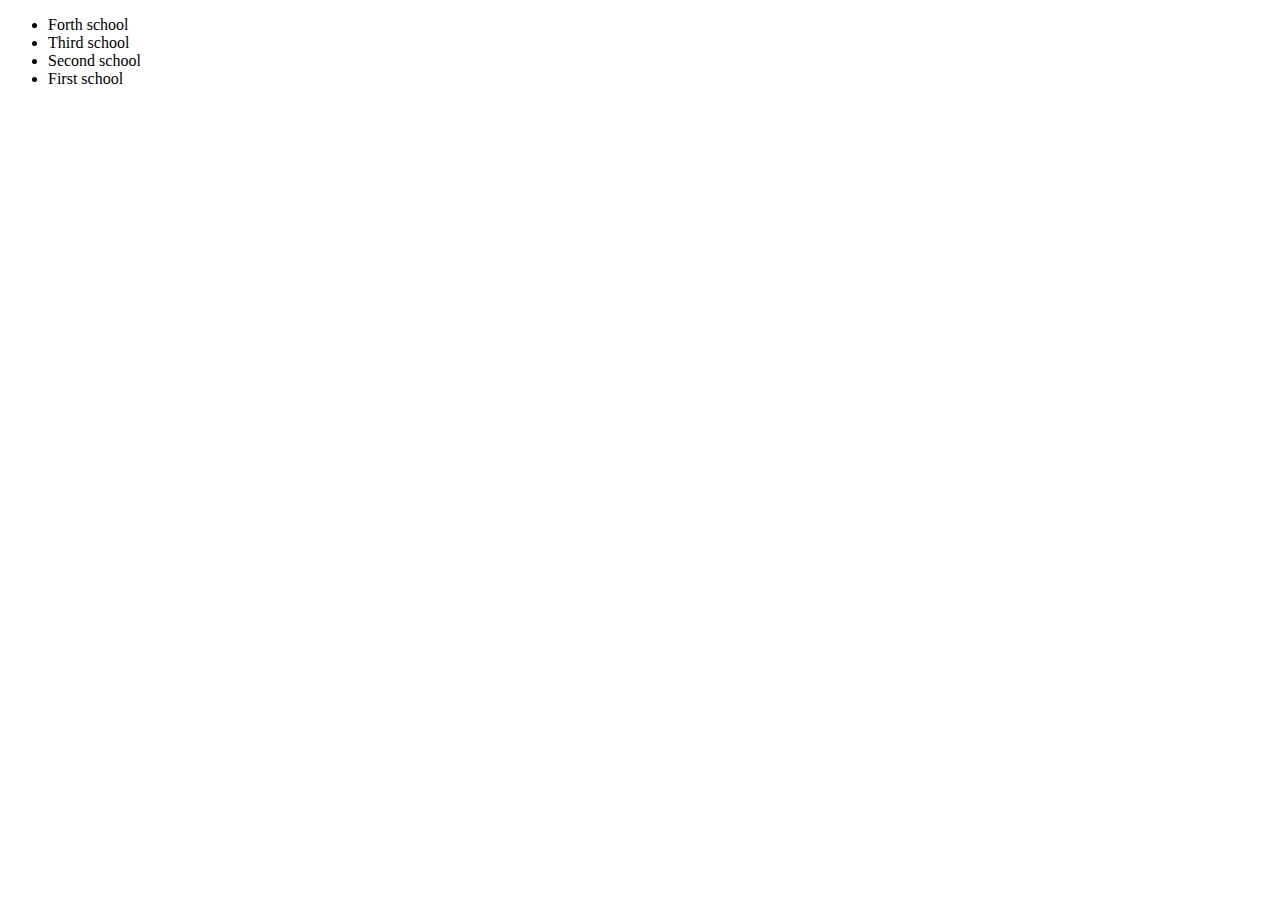
==== experience.html @ 000dfe3d "Create experience.css" ====
<!DOCTYPEhtml>
<html lang="en">
  <head>
    <title>Experience</title>
    <link rel="stylesheet" href="experience.css">
  </head>

  <body>
    <ul>
      <li>Forth school</li>
      <li>Third school</li>
      <li>Second school</li>
      <li>First school</li>
    </ul>

  </body>
</html>
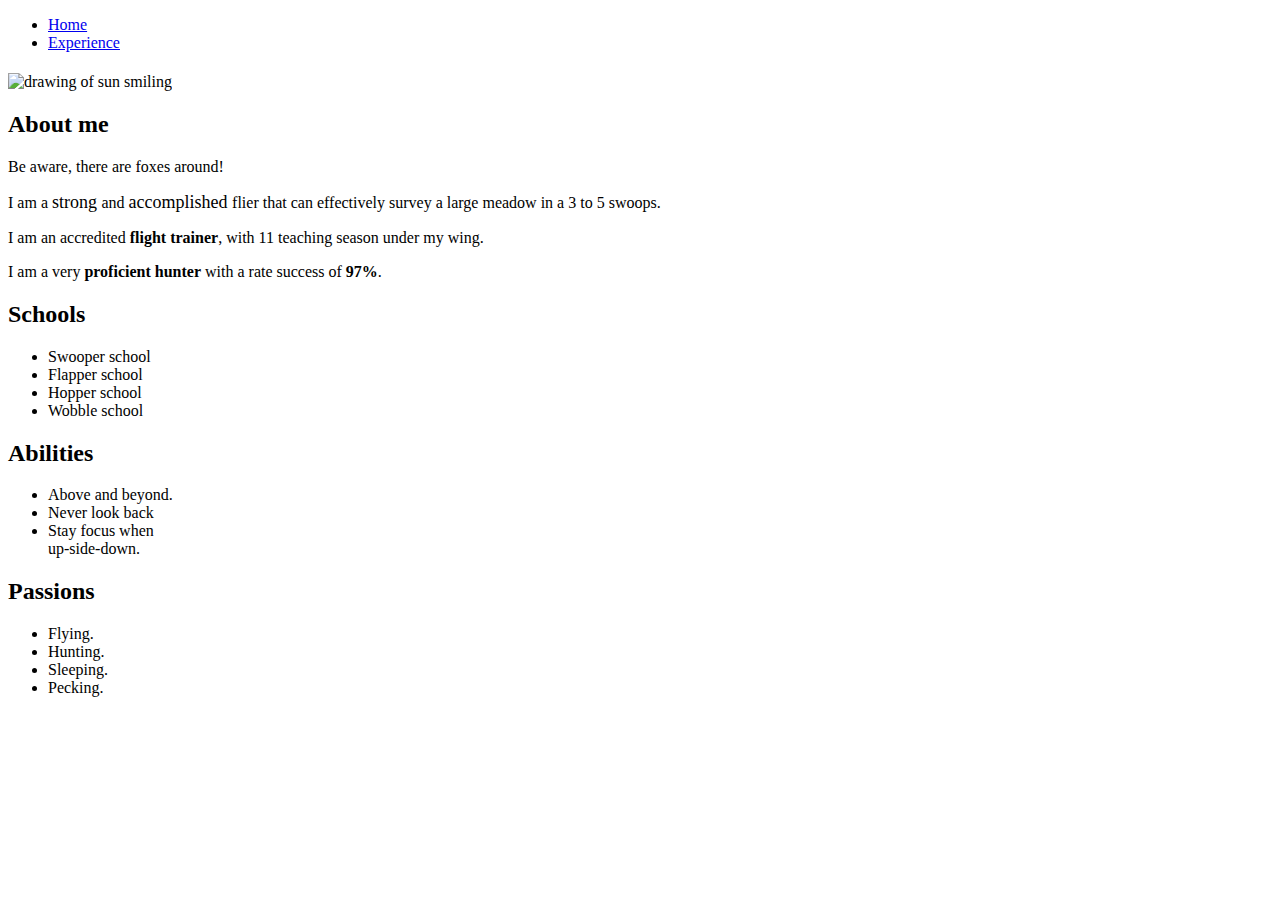
==== commit 6e2acc8a: "Add content to experience.html" ====
--- a/experience.html
+++ b/experience.html
@@ -2,16 +2,51 @@
 <html lang="en">
   <head>
     <title>Experience</title>
-    <link rel="stylesheet" href="experience.css">
+    <link rel="stylesheet" href="exeperience.css">
+    <link href"https://fonts.googleapis.com/css?family=Muli%7CRoboto:400,300,500,700,900" rel="stylesheet">
   </head>
 
   <body>
+<div class="main-nav">
+        <ul class="nav">
+          <li><a href="index.html">Home</a></li>
+          <li><a href="experience.html">Experience</a></li>
+        </ul>
+  <header>
+        <img src="images\smily sun.jpg" alt="drawing of sun smiling" align="middle" class="my-image">
+  </header>
+</div>
+<main>
+  <h2>About me</h2>
+    <div class="warning">
+    Be aware, there are foxes around!
+  </div>
+      <p>I am a <span style="font-size:18px"> strong </span>and <span style="font-size:18px">accomplished </span> flier that can effectively survey a large meadow in a 3 to 5 swoops.</p>
+    <p>I am an accredited <b>flight trainer</b>, with 11 teaching season under my wing.</p>
+    <p>I am a very <b>proficient hunter</b> with a rate success of <b>97%</b>.</p>
+
+    <h2>Schools</h2>
+      <ul>
+        <li>Swooper school</li>
+        <li>Flapper school</li>
+        <li>Hopper school</li>
+        <li>Wobble school</li>
+      </ul>
+    <h2> Abilities</h2>
+      <ul>
+        <li>Above and beyond.</li>
+        <li>Never look back</li>
+        <li>Stay focus when <br>
+           up-side-down.</li>
+      </ul>
+    <h2> Passions</h2>
     <ul>
-      <li>Forth school</li>
-      <li>Third school</li>
-      <li>Second school</li>
-      <li>First school</li>
+      <li>Flying.</li>
+      <li>Hunting.</li>
+      <li>Sleeping.</li>
+      <li>Pecking.</li>
     </ul>
+</main>
 
   </body>
 </html>
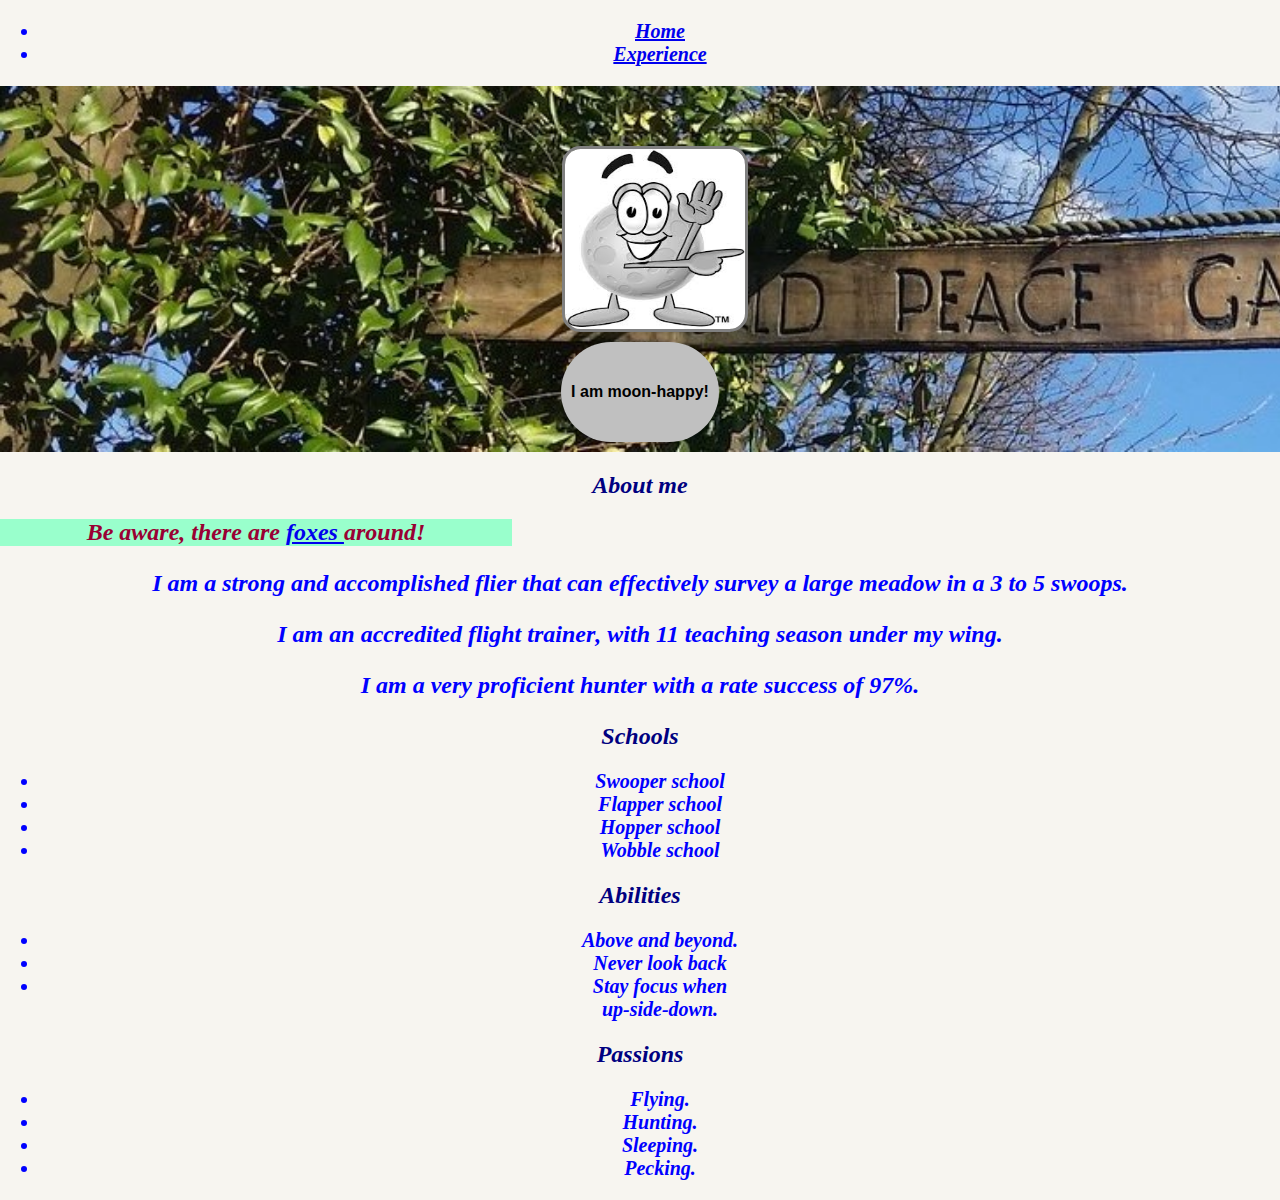
==== commit 1e2dbaad: "style experience page" ====
--- a/experience.html
+++ b/experience.html
@@ -2,8 +2,8 @@
 <html lang="en">
   <head>
     <title>Experience</title>
-    <link rel="stylesheet" href="exeperience.css">
-    <link href"https://fonts.googleapis.com/css?family=Muli%7CRoboto:400,300,500,700,900" rel="stylesheet">
+    <link rel="stylesheet" href="./experience.css">
+    <link href="https://fonts.googleapis.com/css?family=Josefin+Sans&display=swap" rel="stylesheet">
   </head>
 
   <body>
@@ -13,15 +13,16 @@
           <li><a href="experience.html">Experience</a></li>
         </ul>
   <header>
-        <img src="images\smily sun.jpg" alt="drawing of sun smiling" align="middle" class="my-image">
+        <img src="images\moon happy.jpg" alt="drawing of happy moon" align="middle" class="my-image">
+        <h4>I am moon-happy!</h4>
   </header>
 </div>
 <main>
   <h2>About me</h2>
     <div class="warning">
-    Be aware, there are foxes around!
+    Be aware, there are <a href="images/cute-fox.jpg">foxes </a> around!
   </div>
-      <p>I am a <span style="font-size:18px"> strong </span>and <span style="font-size:18px">accomplished </span> flier that can effectively survey a large meadow in a 3 to 5 swoops.</p>
+    <p>I am a <b> strong </b>and <b>accomplished </b> flier that can effectively survey a large meadow in a 3 to 5 swoops.</p>
     <p>I am an accredited <b>flight trainer</b>, with 11 teaching season under my wing.</p>
     <p>I am a very <b>proficient hunter</b> with a rate success of <b>97%</b>.</p>
 
--- a/experience.css
+++ b/experience.css
@@ -0,0 +1,59 @@
+
+header {
+  background: url(images/garden-of-peace1.jpg);
+  background-size: cover;
+  overflow: hidden;
+  padding-top: 60px;
+  transition: all 1s;
+}
+header {
+  line-height: 5;
+}
+header .my-image {
+  width: 180px;
+  height: 180px;
+  border-radius: 10%;
+  border: 3px solid grey;
+  margin-left: 30px;
+  transition: all .10s;
+}
+header .my-image:hover {
+  transform: scale(1.2) rotate(360deg);
+}
+h4 {
+  background-color: #c0c0c0;
+  color: black;
+  padding: 10px;
+  border-radius: 50px;
+  display: table;
+  margin: 10px auto;
+}
+h2 {
+  color: navy;
+  font: italic bold 24px Georgia, serif;
+}
+p {
+  color: blue;
+  font:  italic bold 24px Georgia, serif;
+}
+ul,li {
+  font: italic bold 20px Georgia, serif;
+  color: blue;
+}
+div.warning {
+  width: 40%;
+  color: #990033;
+  background-color: #99ffcc;
+  font: italic bold 24px Georgia, serif;
+  margin: 0;
+  text-align: center;
+  align-items:center;
+}
+body {
+  margin: 0;
+  padding: 0;
+  text-align: center;
+  font-family: 'Roboto', sans-serif;
+  color: #222;
+  background: #f7f5f0;
+}
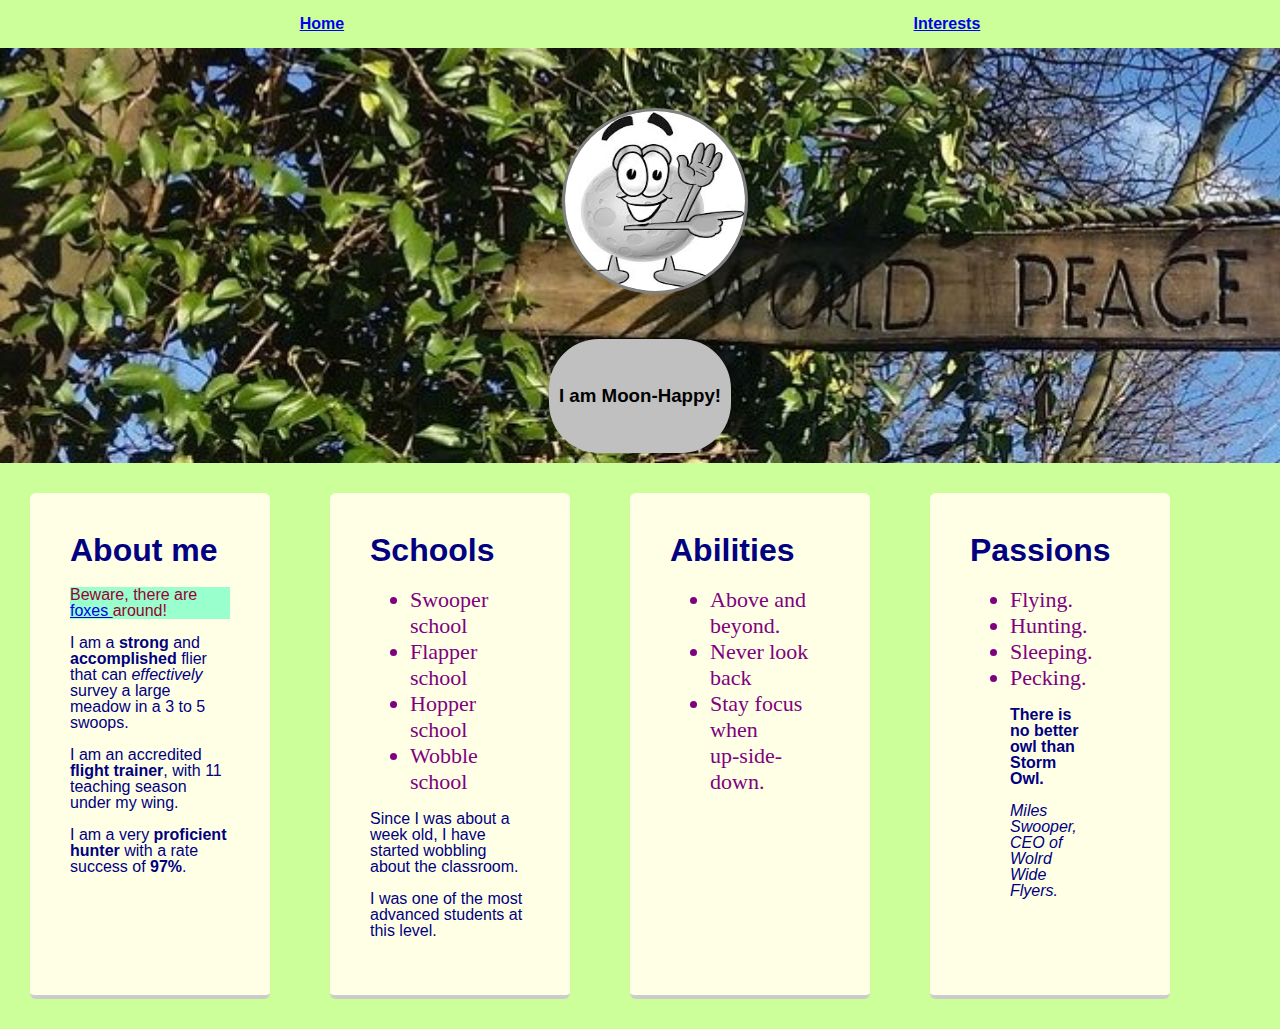
==== commit cf645bb9: "corrected code" ====
--- a/experience.html
+++ b/experience.html
@@ -1,52 +1,69 @@
-<!DOCTYPEhtml>
+<!DOCTYPE html>
+
 <html lang="en">
   <head>
     <title>Experience</title>
     <link rel="stylesheet" href="./experience.css">
-    <link href="https://fonts.googleapis.com/css?family=Josefin+Sans&display=swap" rel="stylesheet">
+    <link rel="stylesheet" href="./interests.css">
+    <link href="https://fonts.googleapis.com/css?family=Baloo+Thambi+2&display=swap" rel="stylesheet">
   </head>
 
   <body>
 <div class="main-nav">
         <ul class="nav">
           <li><a href="index.html">Home</a></li>
-          <li><a href="experience.html">Experience</a></li>
+          <li><a href="interests.html">Interests</a></li>
         </ul>
   <header>
-        <img src="images\moon happy.jpg" alt="drawing of happy moon" align="middle" class="my-image">
-        <h4>I am moon-happy!</h4>
+        <img src="images/moon-happy.jpg" alt="drawing of happy moon" class="my-image">
+        <h3>I am Moon-Happy!</h3>
   </header>
 </div>
-<main>
-  <h2>About me</h2>
-    <div class="warning">
-    Be aware, there are <a href="images/cute-fox.jpg">foxes </a> around!
+<main class="flex">
+  <div class="card">
+    <h1>About me</h1>
+        <div class="warning">Beware, there are <a href="images/cute-fox.jpg">foxes </a> around! </div>
+      <p>I am a <b> strong </b>and <b>accomplished </b> flier that can <em>effectively</em> survey a large meadow in a 3 to 5 swoops.</p>
+      <p>I am an accredited <b>flight trainer</b>, with 11 teaching season under my wing.</p>
+      <p>I am a very <b>proficient hunter</b> with a rate success of <b>97%</b>.</p>
   </div>
-    <p>I am a <b> strong </b>and <b>accomplished </b> flier that can effectively survey a large meadow in a 3 to 5 swoops.</p>
-    <p>I am an accredited <b>flight trainer</b>, with 11 teaching season under my wing.</p>
-    <p>I am a very <b>proficient hunter</b> with a rate success of <b>97%</b>.</p>
 
-    <h2>Schools</h2>
-      <ul>
-        <li>Swooper school</li>
-        <li>Flapper school</li>
-        <li>Hopper school</li>
-        <li>Wobble school</li>
-      </ul>
-    <h2> Abilities</h2>
-      <ul>
-        <li>Above and beyond.</li>
-        <li>Never look back</li>
-        <li>Stay focus when <br>
-           up-side-down.</li>
-      </ul>
-    <h2> Passions</h2>
-    <ul>
-      <li>Flying.</li>
-      <li>Hunting.</li>
-      <li>Sleeping.</li>
-      <li>Pecking.</li>
-    </ul>
+  <div class="card">
+      <h1>Schools</h1>
+        <ul>
+          <li>Swooper school</li>
+          <li>Flapper school</li>
+          <li>Hopper school</li>
+          <li>Wobble school</li>
+        </ul>
+        <p>Since I was about a week old, I have started wobbling about the classroom.</p>
+        <p>I was one of the most advanced students at this level.</p>
+    </div>
+
+    <div class="card">
+      <h1> Abilities</h1>
+          <ul>
+            <li>Above and beyond.</li>
+            <li>Never look back</li>
+            <li>Stay focus when <br>
+               up-side-down.</li>
+           </ul>
+      </div>
+
+      <div class="card">
+        <h1> Passions</h1>
+          <ul>
+            <li>Flying.</li>
+            <li>Hunting.</li>
+            <li>Sleeping.</li>
+            <li>Pecking.</li>
+          </ul>
+          <blockquote>
+            <p><strong>There is no better owl than Storm Owl.</strong></p>
+            <p><em>Miles Swooper, CEO of Wolrd Wide Flyers.</em></p>
+          </blockquote>
+      </div>
+
 </main>
 
   </body>
--- a/experience.css
+++ b/experience.css
@@ -20,7 +20,7 @@
 header .my-image:hover {
   transform: scale(1.2) rotate(360deg);
 }
-h4 {
+h3 {
   background-color: #c0c0c0;
   color: black;
   padding: 10px;
@@ -28,32 +28,50 @@
   display: table;
   margin: 10px auto;
 }
-h2 {
+h1 {
   color: navy;
-  font: italic bold 24px Georgia, serif;
+  font: bold;
 }
 p {
-  color: blue;
-  font:  italic bold 24px Georgia, serif;
+  color: navy;
+  font:  italic bold 16px;
 }
 ul,li {
-  font: italic bold 20px Georgia, serif;
-  color: blue;
+  font: italic bold 18px;
+  color: purple;
 }
 div.warning {
-  width: 40%;
   color: #990033;
   background-color: #99ffcc;
-  font: italic bold 24px Georgia, serif;
+  font: italic bold 24px;
   margin: 0;
-  text-align: center;
-  align-items:center;
-}
+  }
 body {
   margin: 0;
   padding: 0;
   text-align: center;
-  font-family: 'Roboto', sans-serif;
   color: #222;
   background: #f7f5f0;
 }
+.flex {
+  display: -ms-flexbox;
+  display: flex;
+  max-width: 1200px;
+  -ms-flex-pack: distribute;
+  justify-content: space-around;
+}
+.card {
+    margin: 30px;
+    padding: 20px 40px 40px;
+    max-width: 1200px;
+    width: 1000px;
+    text-align: left;
+    background: #ffffe6;
+    border-bottom: 4px solid #ccc;
+    border-radius: 6px;
+    transition: all .5s;
+    line-height: 1;
+  }
+  .card:hover {
+    transform: rotateZ(20deg);
+  }
--- a/interests.css
+++ b/interests.css
@@ -0,0 +1,34 @@
+body {
+  margin: 0;
+  padding: 0;
+  text-align: center;
+  font-family: 'Roboto', sans-serif;
+  color: #222;
+  background: #ccff99;
+}
+header .my-image {
+  border-radius: 150%;
+  transition: all 1s;
+}
+header .my-image:hover {
+  transform: scale(2) rotate(360deg);
+}
+.nav {
+  display: flex;
+  justify-content: space-around;
+  font-weight: 800;
+  list-style-type: none;
+  margin: 0 auto;
+  padding: 15px;
+}
+.animals {
+  border-radius: 30%;
+  border: 3px solid pink;
+}
+.interest {
+  border-radius: 20%;
+  border: 5px solid purple;
+}
+main ul li {
+  font: 22px green arial, serif;
+}
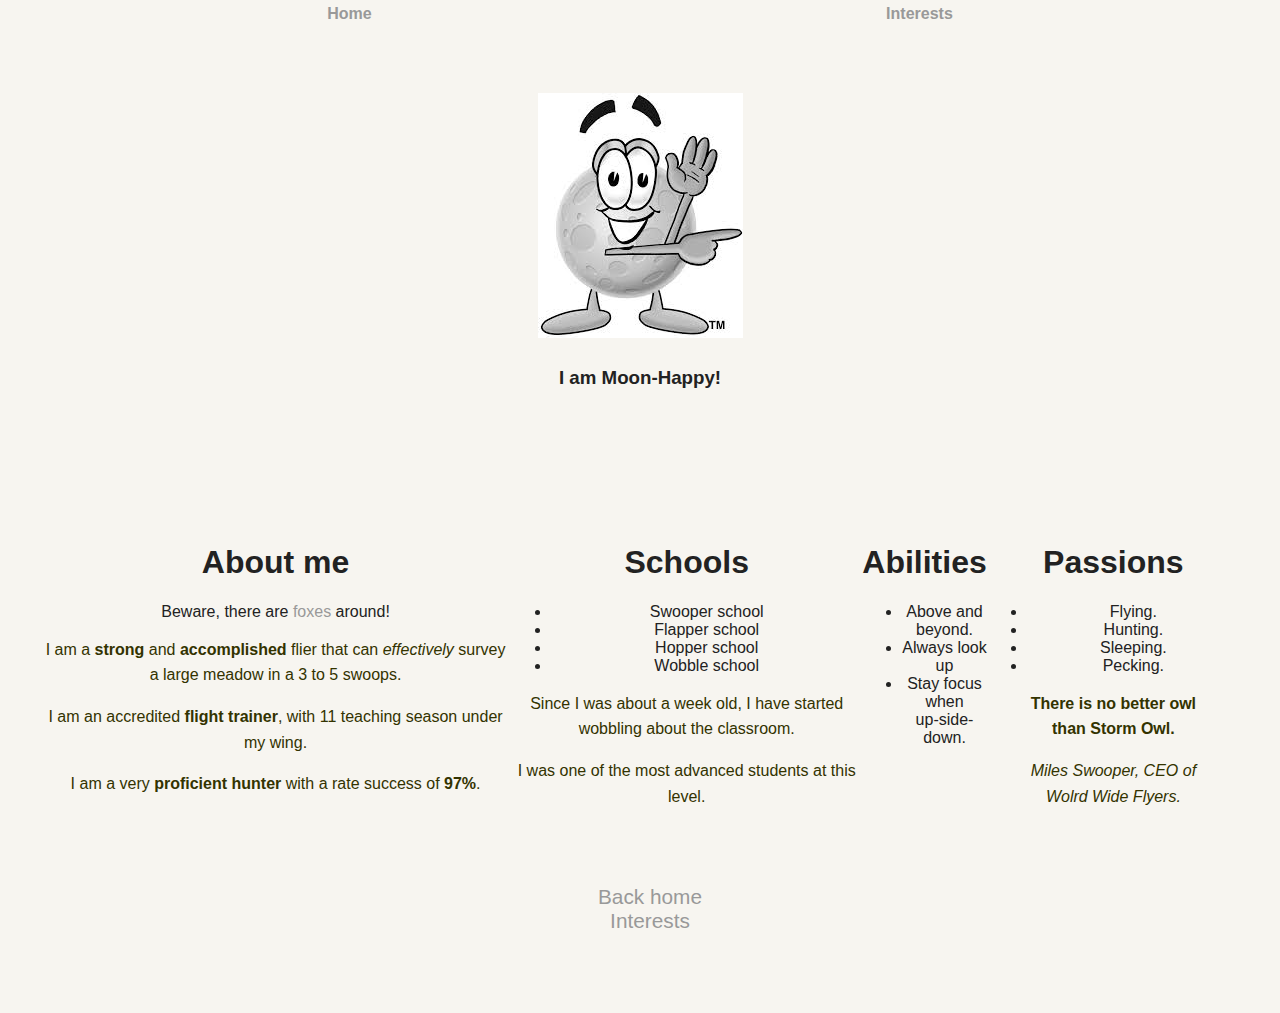
==== commit 9a3b8adc: ".footnote" ====
--- a/experience.html
+++ b/experience.html
@@ -3,24 +3,24 @@
 <html lang="en">
   <head>
     <title>Experience</title>
-    <link rel="stylesheet" href="./experience.css">
-    <link rel="stylesheet" href="./interests.css">
+    <link rel="stylesheet" href="./styles.css">
+    <link rel="stylesheet" href="./styles.css">
     <link href="https://fonts.googleapis.com/css?family=Baloo+Thambi+2&display=swap" rel="stylesheet">
   </head>
 
   <body>
-<div class="main-nav">
+<nav>
         <ul class="nav">
           <li><a href="index.html">Home</a></li>
           <li><a href="interests.html">Interests</a></li>
         </ul>
-  <header>
+  <header class="experience">
         <img src="images/moon-happy.jpg" alt="drawing of happy moon" class="my-image">
         <h3>I am Moon-Happy!</h3>
   </header>
-</div>
+</nav>
 <main class="flex">
-  <div class="card">
+  <div class="categ">
     <h1>About me</h1>
         <div class="warning">Beware, there are <a href="images/cute-fox.jpg">foxes </a> around! </div>
       <p>I am a <b> strong </b>and <b>accomplished </b> flier that can <em>effectively</em> survey a large meadow in a 3 to 5 swoops.</p>
@@ -28,7 +28,7 @@
       <p>I am a very <b>proficient hunter</b> with a rate success of <b>97%</b>.</p>
   </div>
 
-  <div class="card">
+  <div class="categ">
       <h1>Schools</h1>
         <ul>
           <li>Swooper school</li>
@@ -40,17 +40,17 @@
         <p>I was one of the most advanced students at this level.</p>
     </div>
 
-    <div class="card">
+    <div class="categ">
       <h1> Abilities</h1>
           <ul>
             <li>Above and beyond.</li>
-            <li>Never look back</li>
+            <li>Always look up</li>
             <li>Stay focus when <br>
                up-side-down.</li>
            </ul>
       </div>
 
-      <div class="card">
+      <div class="categ">
         <h1> Passions</h1>
           <ul>
             <li>Flying.</li>
@@ -58,7 +58,7 @@
             <li>Sleeping.</li>
             <li>Pecking.</li>
           </ul>
-          <blockquote>
+          <blockquote class="q">
             <p><strong>There is no better owl than Storm Owl.</strong></p>
             <p><em>Miles Swooper, CEO of Wolrd Wide Flyers.</em></p>
           </blockquote>
@@ -67,4 +67,10 @@
 </main>
 
   </body>
+  <footer>
+<div class="footnote">
+  <a href="index.html">Back home</a> <br>
+  <a href="interests.html">Interests</a>
+</div>
+  </footer>
 </html>
--- a/styles.css
+++ b/styles.css
@@ -0,0 +1,222 @@
+/* Global Layout Set-up */
+* {
+  box-sizing: border-box;
+}
+
+body {
+  margin: 0;
+  padding: 0;
+  text-align: center;
+  font-family: 'Roboto', sans-serif;
+  color: #222;
+  background: #f7f5f0;
+}
+/* Link Styles */
+
+a {
+  text-decoration: none;
+  color: #999;
+}
+a:hover {
+  color: #6633ff;
+}
+
+/* Section Styles */
+
+.main-nav {
+  width: 100%;
+  background: black;
+  min-height: 30px;
+  padding: 10px;
+  position: fixed;
+  text-align: center;
+}
+.nav {
+  display: flex;
+  justify-content: space-around;
+  font-weight: 800;
+  list-style-type: none;
+  margin: 0 auto;
+  padding: 0;
+}
+
+.nav .name {
+    display: block;
+    margin-right: auto;
+    color: white;
+}
+.nav li {
+  padding: 5px 10px 10px 10px;
+}
+.nav a {
+  transition: all .5s;
+}
+.nav a:hover {
+  color: white
+}
+
+header {
+  text-align: center;
+  background: url('images/Garden-of-Peace.jpg') no-repeat top center ;
+  background-size: cover;
+  overflow: hidden;
+  padding-top: 60px;
+}
+header {
+  line-height: 1.5;
+}
+header .profile-image {
+  margin-top: 50px;
+  width: 180px;
+  height: 180px;
+  border-radius: 50%;
+  border: 10px solid #e6ccff;
+  transition: all .10s;
+}
+header .profile-image:hover {
+  transform: scale(1.2) rotate(360deg);
+}
+.tag {
+  background-color: #e6ccff;
+  color: green;
+  padding: 5px;
+  border-radius: 50px;
+  display: table;
+  margin: 20px auto;
+}
+.location {
+  background-color: #e6ccff;
+  color: green;
+}
+.card {
+  margin: 30px;
+  padding: 20px 40px 40px;
+  max-width: 500px;
+  text-align: left;
+  background: #fff;
+  border-bottom: 4px solid #ccc;
+  border-radius: 6px;
+  transition: all .5s;
+}
+.card:hover {
+  border-color: #ff99ff;
+}
+
+ul.skills {
+  padding: 0;
+  text-align: center;
+}
+
+.skills li {
+  border-radius: 6px;
+  display: inline-block;
+  background: #ff9904;
+  color: white;
+  padding: 5px 10px;
+  margin: 2px;
+}
+
+.skills li:nth-child(odd) {
+  background: #0399ff;
+}
+
+footer {
+  width: 100%;
+  min-height: 30px;
+  padding: 20px 0 40px 20px;
+}
+
+footer .copyright {
+  top: -8px;
+  font-size: .75em;
+}
+
+footer ul {
+  list-style-type: none;
+  margin: 0;
+  padding: 0;
+}
+
+footer ul li {
+  display: inline-block;
+}
+
+a.social {
+  display: inline-block;
+  text-indent: -9999px;
+  margin-left: 5px;
+  width: 30px;
+  height: 30px;
+  background-size: 30px 30px;
+  opacity: .4;
+  transition: all .5s;
+}
+a.twitter {
+  background-image: url(images/twitter.svg);
+}
+a.linkedin {
+  background-image: url(images/linkedin.svg);
+}
+a.github {
+  background-image: url(images/github.svg);
+}
+a.facebook {
+  background-image: url(images/facebook.png);
+}
+a.social:hover {
+  opacity: 1;
+}
+.clearfix {
+  clear: both;
+}
+
+/* Styles for larger screens */
+@media screen and (min-width: 720px) {
+
+  .flex {
+      display: -ms-flexbox;      /* TWEENER - IE 10 */
+      display: flex;
+      max-width: 1200px;
+      -ms-flex-pack: distribute;
+      justify-content: space-around;
+      margin: 0 auto;
+  }
+
+  header {
+    min-height: 470px;
+  }
+
+  .nav {
+    max-width: 1200px;
+    padding: 0 30px;
+  }
+
+
+  main {
+    padding-top: 20px;
+  }
+
+  main p {
+    line-height: 1.6em;
+    color: #333300;
+  }
+
+  footer {
+    font-size: 1.3em;
+    max-width: 1200px;
+    margin: 40px auto;
+  }
+aside {
+padding: 50px;
+}
+.card aside p {
+  color: #333300;
+}
+mark {
+  background-color: #66ffcc;
+}
+.card-photo {
+  border-radius: 50%;
+  margin: 10px 5px 10px;
+  padding: 10px 5px 10px;
+}
--- a/styles.css
+++ b/styles.css
@@ -0,0 +1,222 @@
+/* Global Layout Set-up */
+* {
+  box-sizing: border-box;
+}
+
+body {
+  margin: 0;
+  padding: 0;
+  text-align: center;
+  font-family: 'Roboto', sans-serif;
+  color: #222;
+  background: #f7f5f0;
+}
+/* Link Styles */
+
+a {
+  text-decoration: none;
+  color: #999;
+}
+a:hover {
+  color: #6633ff;
+}
+
+/* Section Styles */
+
+.main-nav {
+  width: 100%;
+  background: black;
+  min-height: 30px;
+  padding: 10px;
+  position: fixed;
+  text-align: center;
+}
+.nav {
+  display: flex;
+  justify-content: space-around;
+  font-weight: 800;
+  list-style-type: none;
+  margin: 0 auto;
+  padding: 0;
+}
+
+.nav .name {
+    display: block;
+    margin-right: auto;
+    color: white;
+}
+.nav li {
+  padding: 5px 10px 10px 10px;
+}
+.nav a {
+  transition: all .5s;
+}
+.nav a:hover {
+  color: white
+}
+
+header {
+  text-align: center;
+  background: url('images/Garden-of-Peace.jpg') no-repeat top center ;
+  background-size: cover;
+  overflow: hidden;
+  padding-top: 60px;
+}
+header {
+  line-height: 1.5;
+}
+header .profile-image {
+  margin-top: 50px;
+  width: 180px;
+  height: 180px;
+  border-radius: 50%;
+  border: 10px solid #e6ccff;
+  transition: all .10s;
+}
+header .profile-image:hover {
+  transform: scale(1.2) rotate(360deg);
+}
+.tag {
+  background-color: #e6ccff;
+  color: green;
+  padding: 5px;
+  border-radius: 50px;
+  display: table;
+  margin: 20px auto;
+}
+.location {
+  background-color: #e6ccff;
+  color: green;
+}
+.card {
+  margin: 30px;
+  padding: 20px 40px 40px;
+  max-width: 500px;
+  text-align: left;
+  background: #fff;
+  border-bottom: 4px solid #ccc;
+  border-radius: 6px;
+  transition: all .5s;
+}
+.card:hover {
+  border-color: #ff99ff;
+}
+
+ul.skills {
+  padding: 0;
+  text-align: center;
+}
+
+.skills li {
+  border-radius: 6px;
+  display: inline-block;
+  background: #ff9904;
+  color: white;
+  padding: 5px 10px;
+  margin: 2px;
+}
+
+.skills li:nth-child(odd) {
+  background: #0399ff;
+}
+
+footer {
+  width: 100%;
+  min-height: 30px;
+  padding: 20px 0 40px 20px;
+}
+
+footer .copyright {
+  top: -8px;
+  font-size: .75em;
+}
+
+footer ul {
+  list-style-type: none;
+  margin: 0;
+  padding: 0;
+}
+
+footer ul li {
+  display: inline-block;
+}
+
+a.social {
+  display: inline-block;
+  text-indent: -9999px;
+  margin-left: 5px;
+  width: 30px;
+  height: 30px;
+  background-size: 30px 30px;
+  opacity: .4;
+  transition: all .5s;
+}
+a.twitter {
+  background-image: url(images/twitter.svg);
+}
+a.linkedin {
+  background-image: url(images/linkedin.svg);
+}
+a.github {
+  background-image: url(images/github.svg);
+}
+a.facebook {
+  background-image: url(images/facebook.png);
+}
+a.social:hover {
+  opacity: 1;
+}
+.clearfix {
+  clear: both;
+}
+
+/* Styles for larger screens */
+@media screen and (min-width: 720px) {
+
+  .flex {
+      display: -ms-flexbox;      /* TWEENER - IE 10 */
+      display: flex;
+      max-width: 1200px;
+      -ms-flex-pack: distribute;
+      justify-content: space-around;
+      margin: 0 auto;
+  }
+
+  header {
+    min-height: 470px;
+  }
+
+  .nav {
+    max-width: 1200px;
+    padding: 0 30px;
+  }
+
+
+  main {
+    padding-top: 20px;
+  }
+
+  main p {
+    line-height: 1.6em;
+    color: #333300;
+  }
+
+  footer {
+    font-size: 1.3em;
+    max-width: 1200px;
+    margin: 40px auto;
+  }
+aside {
+padding: 50px;
+}
+.card aside p {
+  color: #333300;
+}
+mark {
+  background-color: #66ffcc;
+}
+.card-photo {
+  border-radius: 50%;
+  margin: 10px 5px 10px;
+  padding: 10px 5px 10px;
+}
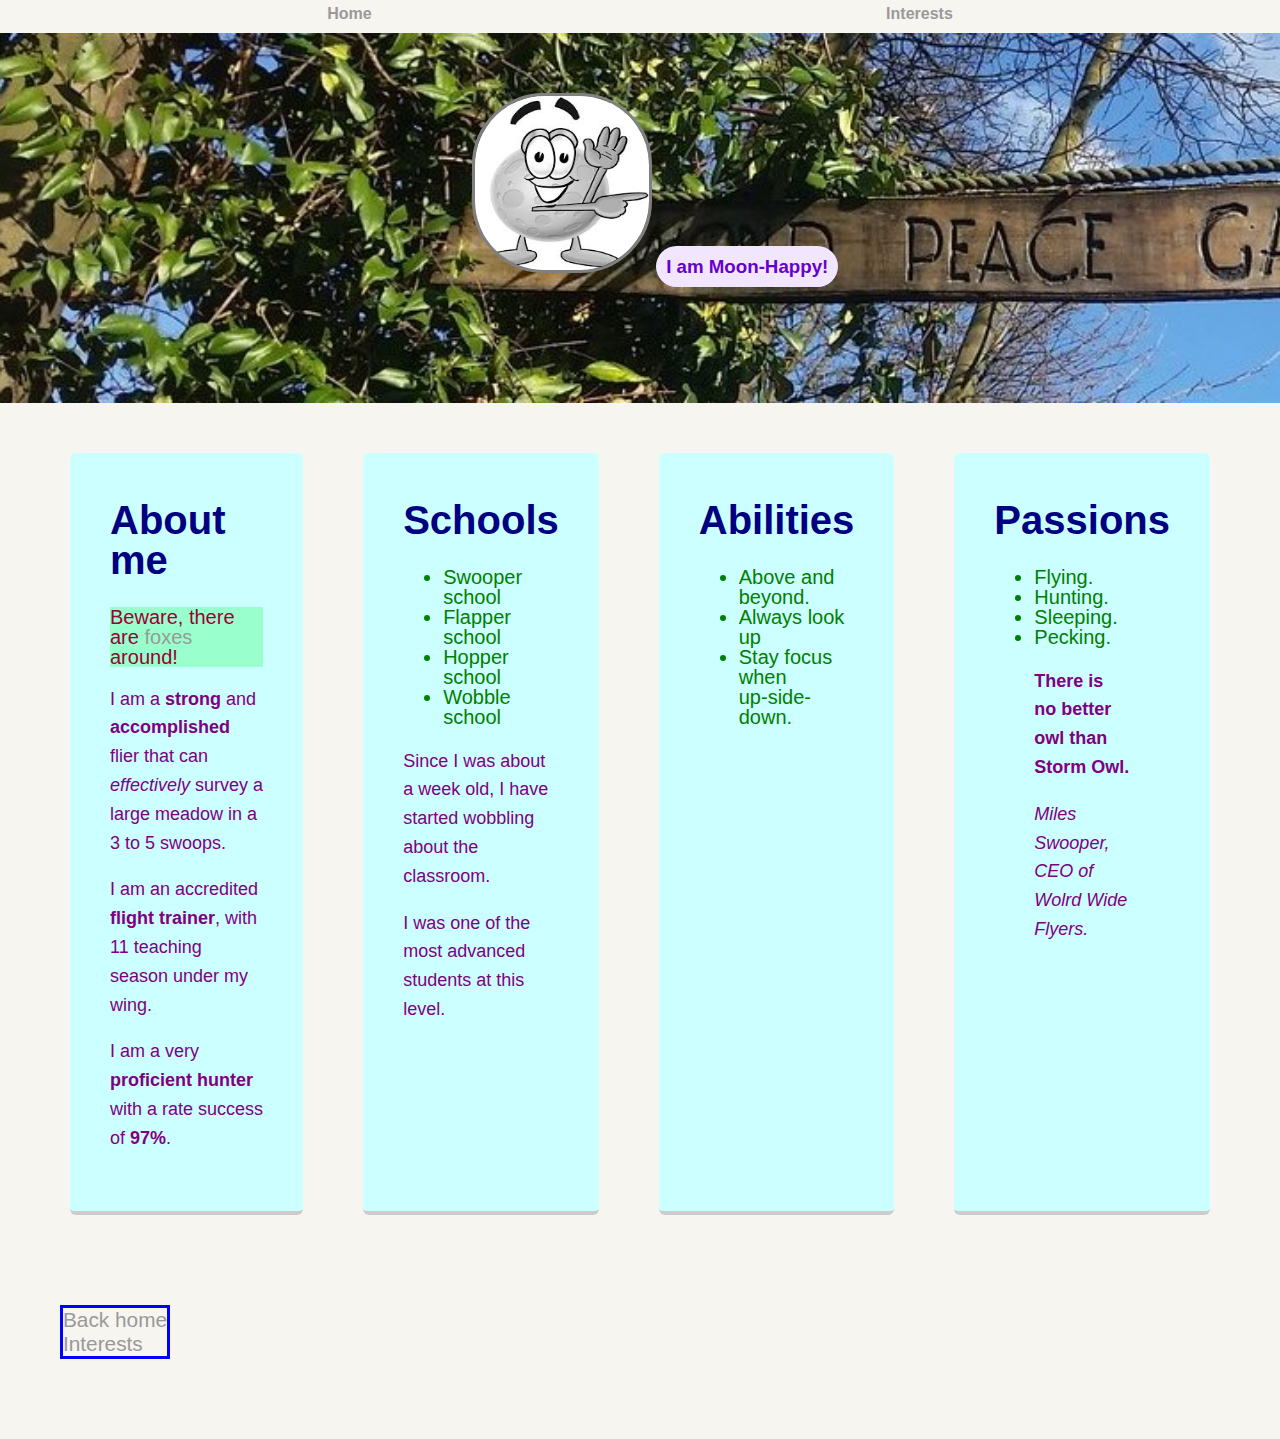
==== commit 88cae95c: "footer re-position" ====
--- a/experience.html
+++ b/experience.html
@@ -66,11 +66,13 @@
 
 </main>
 
-  </body>
-  <footer>
-<div class="footnote">
+<footer>
+  <div class="footnote">
   <a href="index.html">Back home</a> <br>
   <a href="interests.html">Interests</a>
-</div>
-  </footer>
+  </div>
+</footer>
+
+</body>
+
 </html>
--- a/styles.css
+++ b/styles.css
@@ -6,7 +6,7 @@
 body {
   margin: 0;
   padding: 0;
-  text-align: center;
+  text-align: justify;
   font-family: 'Roboto', sans-serif;
   color: #222;
   background: #f7f5f0;
@@ -57,7 +57,7 @@
 
 header {
   text-align: center;
-  background: url('images/Garden-of-Peace.jpg') no-repeat top center ;
+  background: url('images/garden-of-Peace2.jpg') no-repeat top center ;
   background-size: cover;
   overflow: hidden;
   padding-top: 60px;
@@ -160,9 +160,6 @@
 a.github {
   background-image: url(images/github.svg);
 }
-a.facebook {
-  background-image: url(images/facebook.png);
-}
 a.social:hover {
   opacity: 1;
 }
@@ -172,6 +169,8 @@
 
 /* Styles for larger screens */
 @media screen and (min-width: 720px) {
+
+}
 
   .flex {
       display: -ms-flexbox;      /* TWEENER - IE 10 */
@@ -183,7 +182,7 @@
   }
 
   header {
-    min-height: 470px;
+    min-height: 370px;
   }
 
   .nav {
@@ -191,23 +190,25 @@
     padding: 0 30px;
   }
 
-
-  main {
+main {
     padding-top: 20px;
   }
 
-  main p {
+main p {
     line-height: 1.6em;
     color: #333300;
   }
-
-  footer {
+footer {
     font-size: 1.3em;
     max-width: 1200px;
     margin: 40px auto;
   }
 aside {
 padding: 50px;
+transition: all 1s;
+}
+aside:hover {
+  transform: rotate(10deg);
 }
 .card aside p {
   color: #333300;
@@ -216,7 +217,95 @@
   background-color: #66ffcc;
 }
 .card-photo {
-  border-radius: 50%;
+  border-radius: 10%;
   margin: 10px 5px 10px;
   padding: 10px 5px 10px;
 }
+.note {
+  color: blue;
+  padding: 50px;
+}
+.experience {
+  background: url(images/garden-of-peace1.jpg);
+  background-size: cover;
+  overflow: hidden;
+  padding-top: 60px;
+  transition: all 1s;
+}
+.interests {
+  background: url(images/neon.jpg);
+  background-size: cover;
+  overflow: hidden;
+  padding-top: 60px;
+  width: 1550px;
+  height: 10px;
+  transition: all 1s;
+}
+.my-image {
+  width: 180px;
+  height: 180px;
+  border-radius: 40%;
+  border: 3px solid grey;
+  margin-left: 30px;
+  transition: all .10s;
+}
+.my-image:hover {
+  transform: scale(1.2) rotate(360deg);
+}
+h3 {
+  background-color: #f2e6ff;
+  color: #6600cc;
+  padding: 10px;
+  border-radius: 50px;
+  display: inline;
+  margin: 10px auto;
+}
+h1 {
+  color: navy;
+  font: bold;
+}
+.categ {
+  margin: 30px;
+  color: green;
+  font-size: 20px;
+  padding: 20px 40px 40px;
+  max-width: 1200px;
+  width: 1000px;
+  text-align: left;
+  background: #ccffff;
+  border-bottom: 4px solid #ccc;
+  border-radius: 6px;
+  transition: all .5s;
+  line-height: 1;
+}
+.categ:hover {
+  transform: rotate(10deg);
+}
+.categ p {
+  color: purple;
+  font-size: 18px;
+}
+div.warning {
+  color: #990033;
+  background-color: #99ffcc;
+  font: italic bold 24px;
+  margin: 0;
+  }
+.flow  {
+  color: #b32400;
+  text-align: center;
+}
+h4 {
+  font: bold 24px/1 sans-serif;
+  color: yellow;
+}
+.interest {
+  border-radius: 30%;
+}
+.animals {
+  border-radius: 30%;
+}
+.footnote {
+border: solid blue;
+display: inline-block;
+}
--- a/styles.css
+++ b/styles.css
@@ -6,7 +6,7 @@
 body {
   margin: 0;
   padding: 0;
-  text-align: center;
+  text-align: justify;
   font-family: 'Roboto', sans-serif;
   color: #222;
   background: #f7f5f0;
@@ -57,7 +57,7 @@
 
 header {
   text-align: center;
-  background: url('images/Garden-of-Peace.jpg') no-repeat top center ;
+  background: url('images/garden-of-Peace2.jpg') no-repeat top center ;
   background-size: cover;
   overflow: hidden;
   padding-top: 60px;
@@ -160,9 +160,6 @@
 a.github {
   background-image: url(images/github.svg);
 }
-a.facebook {
-  background-image: url(images/facebook.png);
-}
 a.social:hover {
   opacity: 1;
 }
@@ -172,6 +169,8 @@
 
 /* Styles for larger screens */
 @media screen and (min-width: 720px) {
+
+}
 
   .flex {
       display: -ms-flexbox;      /* TWEENER - IE 10 */
@@ -183,7 +182,7 @@
   }
 
   header {
-    min-height: 470px;
+    min-height: 370px;
   }
 
   .nav {
@@ -191,23 +190,25 @@
     padding: 0 30px;
   }
 
-
-  main {
+main {
     padding-top: 20px;
   }
 
-  main p {
+main p {
     line-height: 1.6em;
     color: #333300;
   }
-
-  footer {
+footer {
     font-size: 1.3em;
     max-width: 1200px;
     margin: 40px auto;
   }
 aside {
 padding: 50px;
+transition: all 1s;
+}
+aside:hover {
+  transform: rotate(10deg);
 }
 .card aside p {
   color: #333300;
@@ -216,7 +217,95 @@
   background-color: #66ffcc;
 }
 .card-photo {
-  border-radius: 50%;
+  border-radius: 10%;
   margin: 10px 5px 10px;
   padding: 10px 5px 10px;
 }
+.note {
+  color: blue;
+  padding: 50px;
+}
+.experience {
+  background: url(images/garden-of-peace1.jpg);
+  background-size: cover;
+  overflow: hidden;
+  padding-top: 60px;
+  transition: all 1s;
+}
+.interests {
+  background: url(images/neon.jpg);
+  background-size: cover;
+  overflow: hidden;
+  padding-top: 60px;
+  width: 1550px;
+  height: 10px;
+  transition: all 1s;
+}
+.my-image {
+  width: 180px;
+  height: 180px;
+  border-radius: 40%;
+  border: 3px solid grey;
+  margin-left: 30px;
+  transition: all .10s;
+}
+.my-image:hover {
+  transform: scale(1.2) rotate(360deg);
+}
+h3 {
+  background-color: #f2e6ff;
+  color: #6600cc;
+  padding: 10px;
+  border-radius: 50px;
+  display: inline;
+  margin: 10px auto;
+}
+h1 {
+  color: navy;
+  font: bold;
+}
+.categ {
+  margin: 30px;
+  color: green;
+  font-size: 20px;
+  padding: 20px 40px 40px;
+  max-width: 1200px;
+  width: 1000px;
+  text-align: left;
+  background: #ccffff;
+  border-bottom: 4px solid #ccc;
+  border-radius: 6px;
+  transition: all .5s;
+  line-height: 1;
+}
+.categ:hover {
+  transform: rotate(10deg);
+}
+.categ p {
+  color: purple;
+  font-size: 18px;
+}
+div.warning {
+  color: #990033;
+  background-color: #99ffcc;
+  font: italic bold 24px;
+  margin: 0;
+  }
+.flow  {
+  color: #b32400;
+  text-align: center;
+}
+h4 {
+  font: bold 24px/1 sans-serif;
+  color: yellow;
+}
+.interest {
+  border-radius: 30%;
+}
+.animals {
+  border-radius: 30%;
+}
+.footnote {
+border: solid blue;
+display: inline-block;
+}
